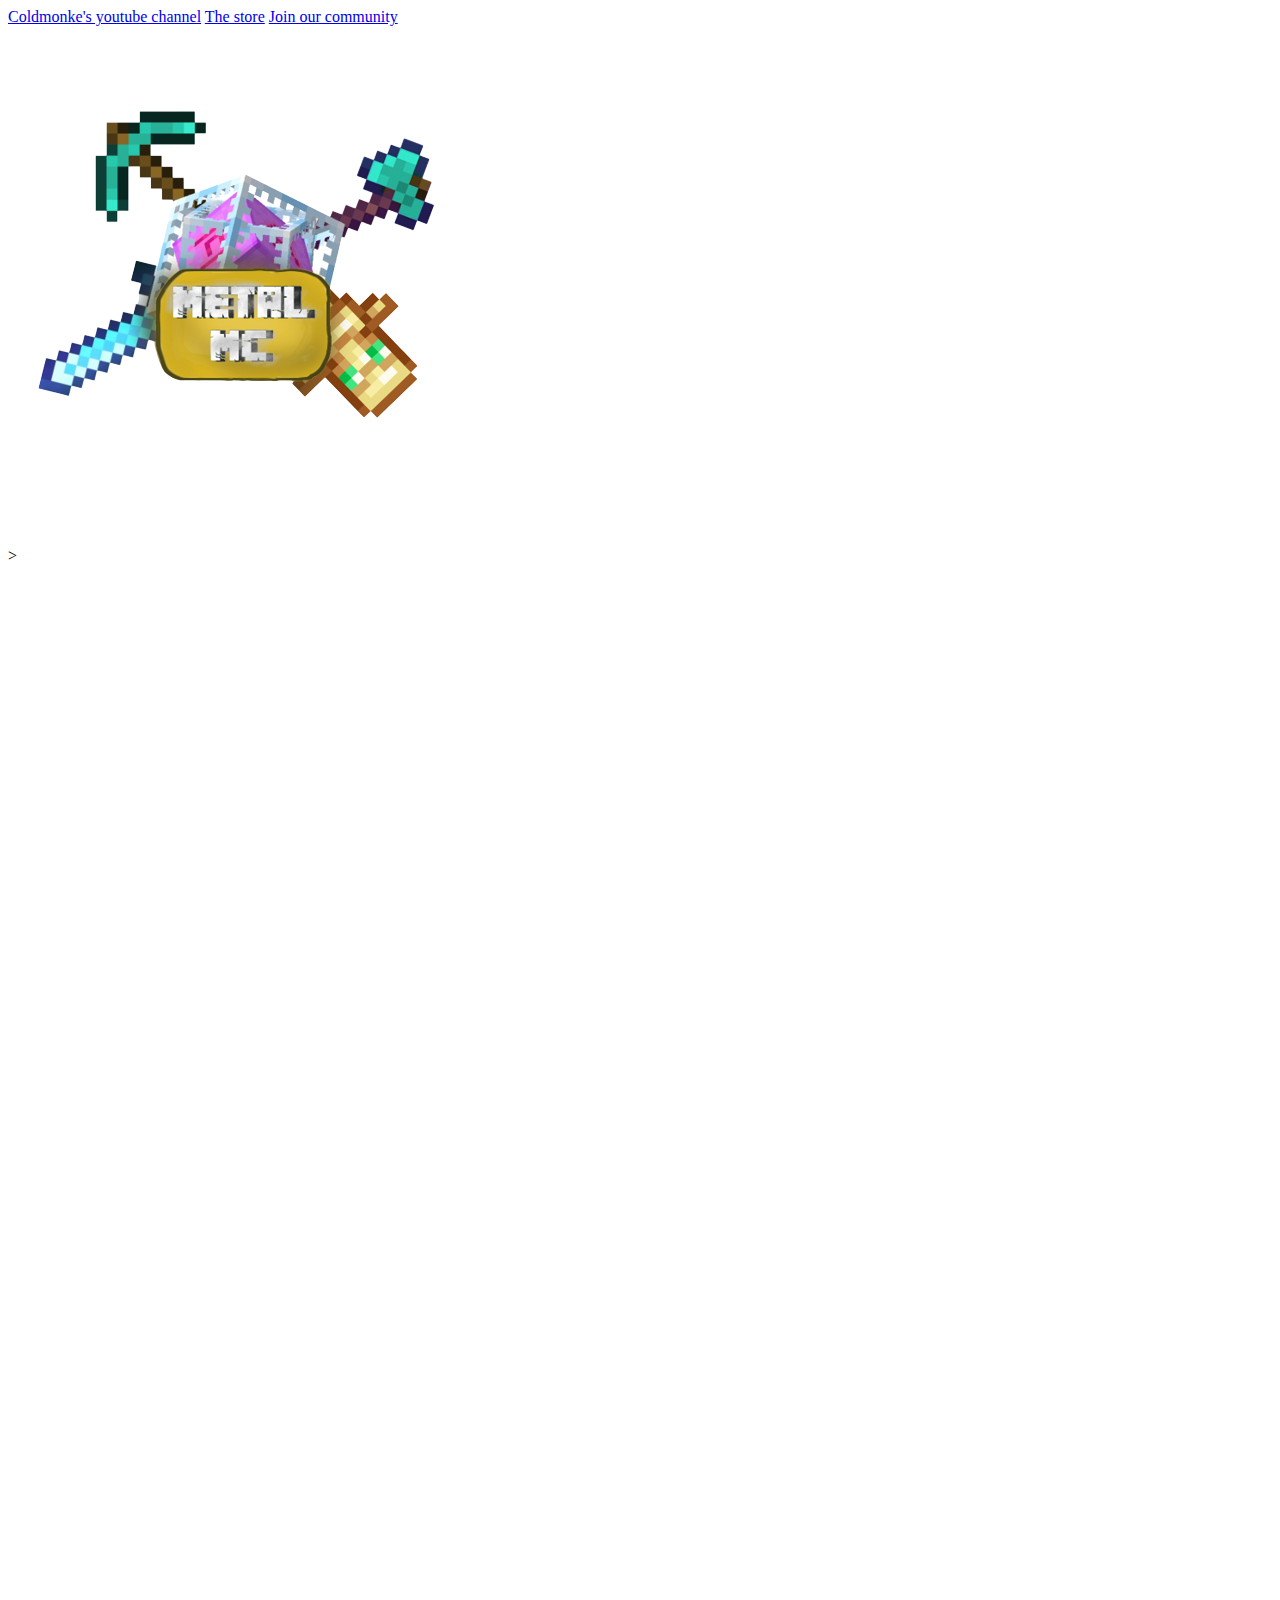
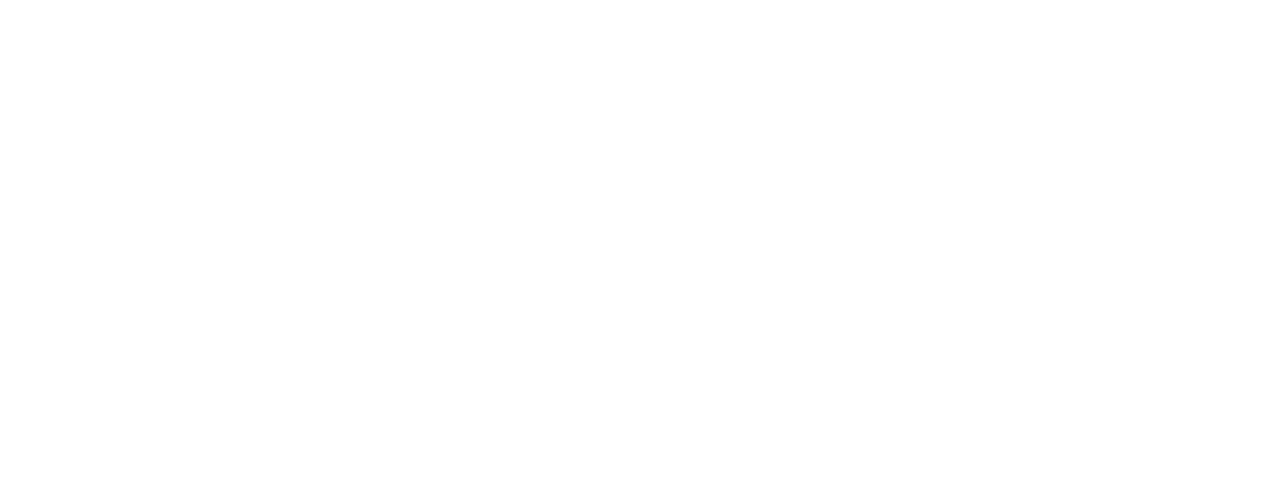
==== index.html @ 2ff8f9e1 "ajout de l'index html" ====
<!DOCTYPE html>
<html lang="en">

<head>
<title>MetalMC </title>
<meta charset="utf-8">
<meta name="description" content="Coldmonke's website"/>
<meta http-equiv="X-UA-Compatible"content="IE=edge">
<meta name="veiwport" content="width=device-width,initial-scale=1.0">
<link rel="stylesheet" type="text/css" href ="accueil_style.css">
<link rel="icon" href="real_logo.png">
</head>


<body>

<!-- en-tête -->
<nav>
<a href="https://www.youtube.com/@coldmonke"target=_blank>Coldmonke's youtube channel</a> 
<a href="Index_store.html">The store</a> 
<a href="https://discord.gg/qkkV9GaNgT"target=_blank>Join our community</a>
</nav>

<!-- Titre -->
<div id="title">
<div id="Logo">
<img src="real_logo.png" alt="Logo">
</div>
</div>

<!-- contenu-->>
<section id="Contenu">
<div class="fond">
    <iframe src="https://discord.com/widget?id=1047952120931954808&theme=dark" width="350" height="500" allowtransparency="true" frameborder="0" sandbox="allow-popups allow-popups-to-escape-sandbox allow-same-origin allow-scripts"></iframe>
</div>

<!-- Text-->
<div class="fond">
    <iframe src="https://discord.com/widget?id=1047952120931954808&theme=dark" width="350" height="500" allowtransparency="true" frameborder="0" sandbox="allow-popups allow-popups-to-escape-sandbox allow-same-origin allow-scripts"></iframe>
</div>
<!--Ima try yt channel but idk-->
<div class="fond">
    <iframe src="https://discord.com/widget?id=884032688988766218&theme=dark" width="350" height="500" allowtransparency="true" frameborder="0" sandbox="allow-popups allow-popups-to-escape-sandbox allow-same-origin allow-scripts"></iframe>
</div>
</section>
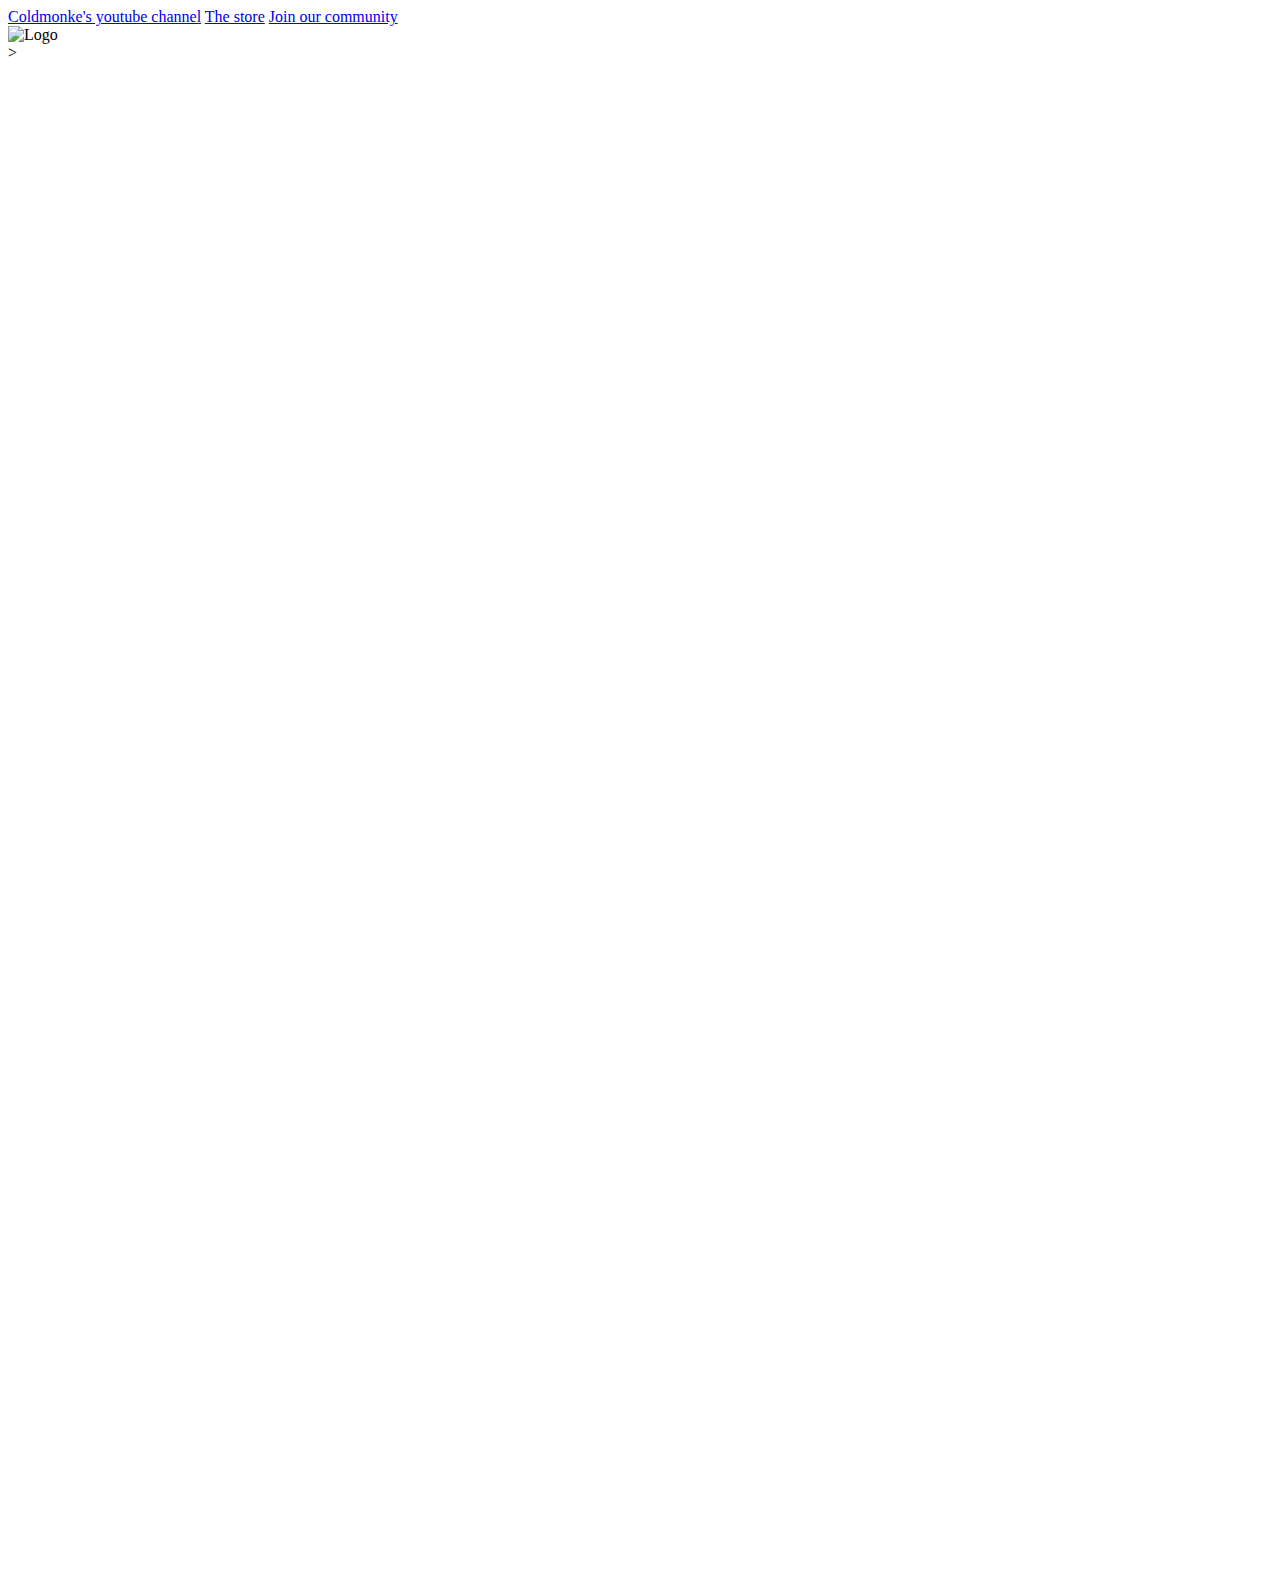
==== commit 1de21298: "Index Html" ====
--- a/index.html
+++ b/index.html
@@ -1,45 +1,45 @@
-<!DOCTYPE html>
-<html lang="en">
-
-<head>
-<title>MetalMC </title>
-<meta charset="utf-8">
-<meta name="description" content="Coldmonke's website"/>
-<meta http-equiv="X-UA-Compatible"content="IE=edge">
-<meta name="veiwport" content="width=device-width,initial-scale=1.0">
-<link rel="stylesheet" type="text/css" href ="accueil_style.css">
-<link rel="icon" href="real_logo.png">
-</head>
-
-
-<body>
-
-<!-- en-tête -->
-<nav>
-<a href="https://www.youtube.com/@coldmonke"target=_blank>Coldmonke's youtube channel</a> 
-<a href="Index_store.html">The store</a> 
-<a href="https://discord.gg/qkkV9GaNgT"target=_blank>Join our community</a>
-</nav>
-
-<!-- Titre -->
-<div id="title">
-<div id="Logo">
-<img src="real_logo.png" alt="Logo">
-</div>
-</div>
-
-<!-- contenu-->>
-<section id="Contenu">
-<div class="fond">
-    <iframe src="https://discord.com/widget?id=1047952120931954808&theme=dark" width="350" height="500" allowtransparency="true" frameborder="0" sandbox="allow-popups allow-popups-to-escape-sandbox allow-same-origin allow-scripts"></iframe>
-</div>
-
-<!-- Text-->
-<div class="fond">
-    <iframe src="https://discord.com/widget?id=1047952120931954808&theme=dark" width="350" height="500" allowtransparency="true" frameborder="0" sandbox="allow-popups allow-popups-to-escape-sandbox allow-same-origin allow-scripts"></iframe>
-</div>
-<!--Ima try yt channel but idk-->
-<div class="fond">
-    <iframe src="https://discord.com/widget?id=884032688988766218&theme=dark" width="350" height="500" allowtransparency="true" frameborder="0" sandbox="allow-popups allow-popups-to-escape-sandbox allow-same-origin allow-scripts"></iframe>
-</div>
+<!DOCTYPE html>
+<html lang="en">
+
+<head>
+<title>MetalMC </title>
+<meta charset="utf-8">
+<meta name="description" content="Coldmonke's website"/>
+<meta http-equiv="X-UA-Compatible"content="IE=edge">
+<meta name="veiwport" content="width=device-width,initial-scale=1.0">
+<link rel="stylesheet" type="text/css" href ="./Style/">
+<link rel="icon" href="real_logo.png">
+</head>
+
+
+<body>
+
+<!-- en-tête -->
+<nav>
+<a href="https://www.youtube.com/@coldmonke"target=_blank>Coldmonke's youtube channel</a> 
+<a href="./Html/Index_store.html">The store</a> 
+<a href="https://discord.gg/qkkV9GaNgT"target=_blank>Join our community</a>
+</nav>
+
+<!-- Titre -->
+<div id="title">
+<div id="Logo">
+<img src="real_logo.png" alt="Logo">
+</div>
+</div>
+
+<!-- contenu-->>
+<section id="Contenu">
+<div class="fond">
+    <iframe src="https://discord.com/widget?id=1047952120931954808&theme=dark" width="350" height="500" allowtransparency="true" frameborder="0" sandbox="allow-popups allow-popups-to-escape-sandbox allow-same-origin allow-scripts"></iframe>
+</div>
+
+<!-- Text-->
+<div class="fond">
+    <iframe src="https://discord.com/widget?id=1047952120931954808&theme=dark" width="350" height="500" allowtransparency="true" frameborder="0" sandbox="allow-popups allow-popups-to-escape-sandbox allow-same-origin allow-scripts"></iframe>
+</div>
+<!--Ima try yt channel but idk-->
+<div class="fond">
+    <iframe src="https://discord.com/widget?id=884032688988766218&theme=dark" width="350" height="500" allowtransparency="true" frameborder="0" sandbox="allow-popups allow-popups-to-escape-sandbox allow-same-origin allow-scripts"></iframe>
+</div>
 </section>